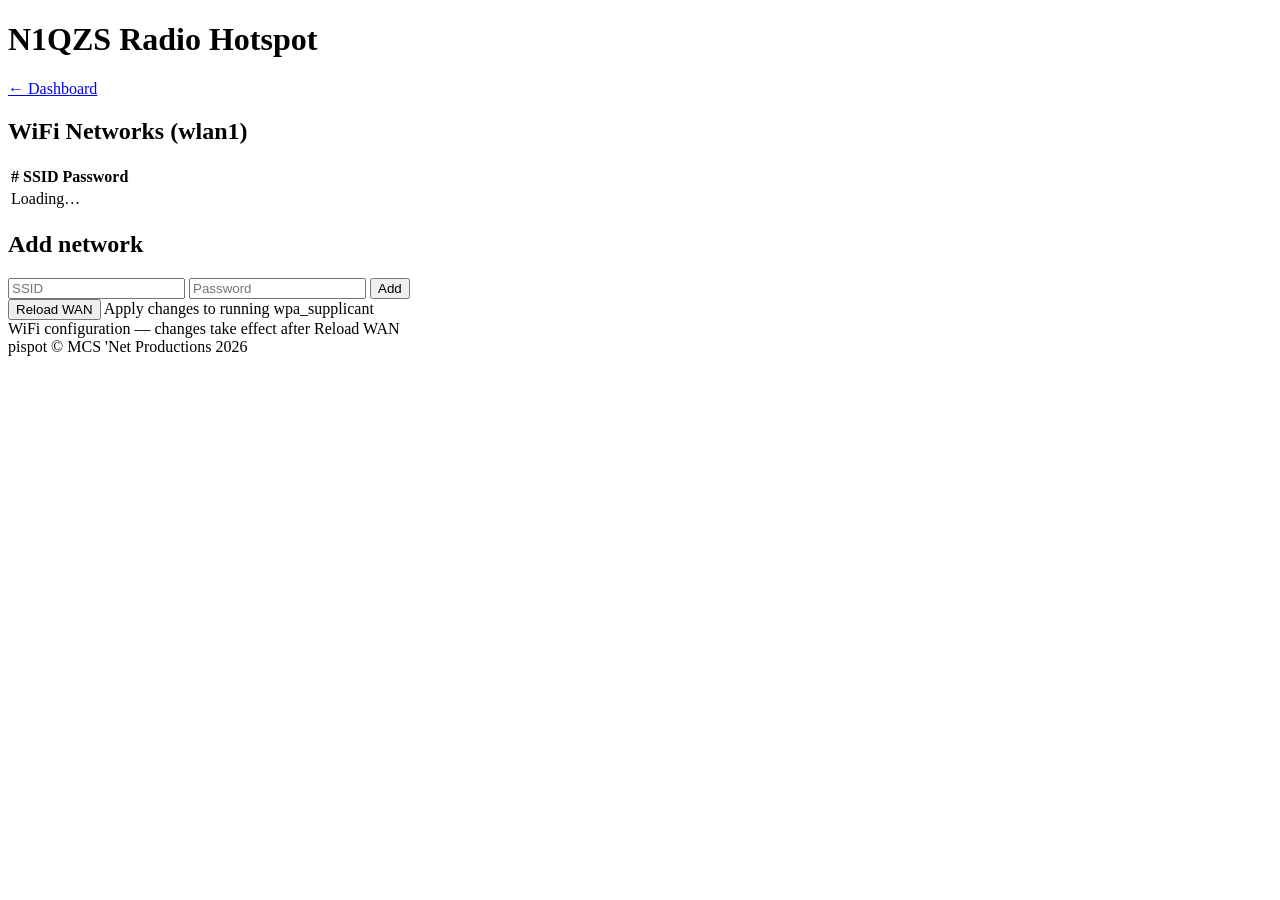
==== internal/web/static/wifi.html @ dfd08d5b "M8: WiFi network management via dashboard New WiFi config page (https://<host>/wifi.html): - Admin-o" ====
<!doctype html>
<html lang="en">
<head>
  <meta charset="utf-8">
  <meta name="viewport" content="width=device-width,initial-scale=1">
  <title>WiFi Networks — N1QZS Radio Hotspot</title>
  <link rel="icon" type="image/svg+xml" href="/favicon.svg">
  <link rel="stylesheet" href="/style.css">
</head>
<body>
  <header class="topbar">
    <h1>N1QZS Radio Hotspot</h1>
    <div class="controls">
      <a href="/" class="ctrl-link">← Dashboard</a>
    </div>
  </header>

  <main>
    <section id="section-wifi">
      <h2>WiFi Networks <span class="sub">(wlan1)</span></h2>
      <div class="error" id="wifi-error"></div>

      <table class="wifi-table" id="wifi-table">
        <thead>
          <tr>
            <th>#</th>
            <th>SSID</th>
            <th>Password</th>
            <th></th>
          </tr>
        </thead>
        <tbody id="wifi-rows">
          <tr><td colspan="4" class="sub">Loading…</td></tr>
        </tbody>
      </table>

      <div class="wifi-add">
        <h2>Add network</h2>
        <div class="wifi-add-form">
          <input id="add-ssid"     type="text"     placeholder="SSID"     class="wifi-input" autocomplete="off" spellcheck="false">
          <input id="add-password" type="password" placeholder="Password" class="wifi-input" autocomplete="new-password">
          <button id="btn-add" class="ctrl-btn">Add</button>
        </div>
        <div class="error" id="add-error"></div>
      </div>

      <div class="wifi-reload">
        <button id="btn-reload" class="ctrl-btn">Reload WAN</button>
        <span class="sub">Apply changes to running wpa_supplicant</span>
        <div class="error" id="reload-error"></div>
      </div>
    </section>
  </main>

  <footer>
    <div class="meta">
      WiFi configuration — changes take effect after Reload WAN
    </div>
    <div class="copyright">pispot &copy; MCS 'Net Productions 2026</div>
  </footer>

  <script src="/wifi.js"></script>
</body>
</html>
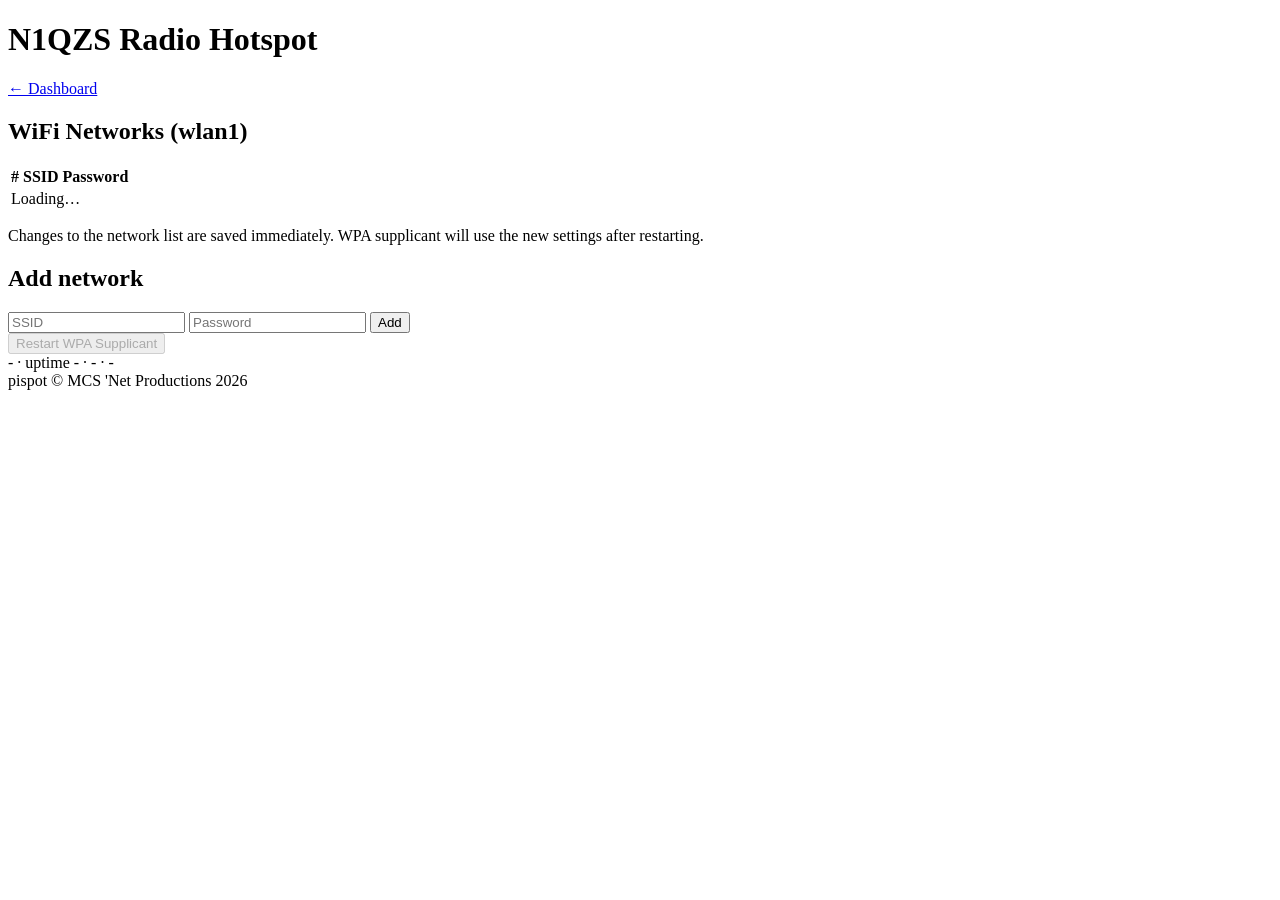
==== commit 734af3b7: "M9: UX improvements, WiFi page refinements, JS reliability WiFi config page: - Passwords masked as •" ====
--- a/internal/web/static/wifi.html
+++ b/internal/web/static/wifi.html
@@ -34,6 +34,8 @@
         </tbody>
       </table>
 
+      <p class="sub" id="wifi-note">Changes to the network list are saved immediately. WPA supplicant will use the new settings after restarting.</p>
+
       <div class="wifi-add">
         <h2>Add network</h2>
         <div class="wifi-add-form">
@@ -45,8 +47,7 @@
       </div>
 
       <div class="wifi-reload">
-        <button id="btn-reload" class="ctrl-btn">Reload WAN</button>
-        <span class="sub">Apply changes to running wpa_supplicant</span>
+        <button id="btn-reload" class="ctrl-btn" disabled>Restart WPA Supplicant</button>
         <div class="error" id="reload-error"></div>
       </div>
     </section>
@@ -54,7 +55,12 @@
 
   <footer>
     <div class="meta">
-      WiFi configuration — changes take effect after Reload WAN
+      <span id="meta-host">-</span> &middot;
+      uptime <span id="meta-uptime">-</span> &middot;
+      <span id="meta-commit" class="mono">-</span>
+      <span id="meta-dirty" class="tag tag-dirty" hidden>dirty</span>
+      &middot;
+      <span id="meta-buildtime" class="sub">-</span>
     </div>
     <div class="copyright">pispot &copy; MCS 'Net Productions 2026</div>
   </footer>
